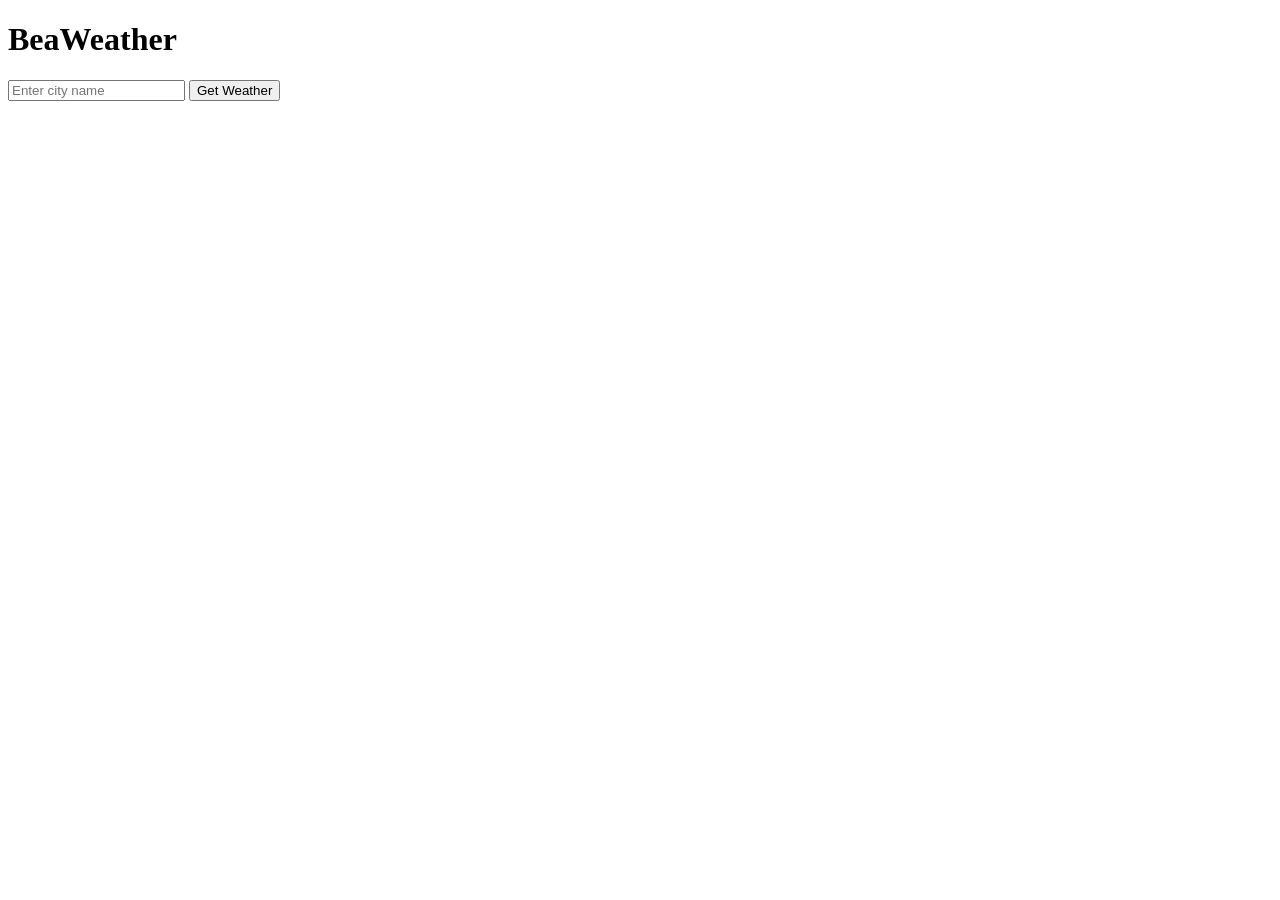
==== weather.html @ 58ba6c8d "Add initial weather.html for BeaWeather app" ====
<!DOCTYPE html>
<html lang="en">
<head>
  <meta charset="UTF-8">
  <title>BeaWeather App</title>
  <link rel="stylesheet" href="style.css">
</head>
<body class="chat">
  <h1>BeaWeather</h1>
  <div class="weather-container">
    <input type="text" id="cityInput" placeholder="Enter city name">
    <button onclick="getWeather()">Get Weather</button>
    <div id="weatherResult"></div>
  </div>
  <script src="script.js"></script>
</body>
</html>
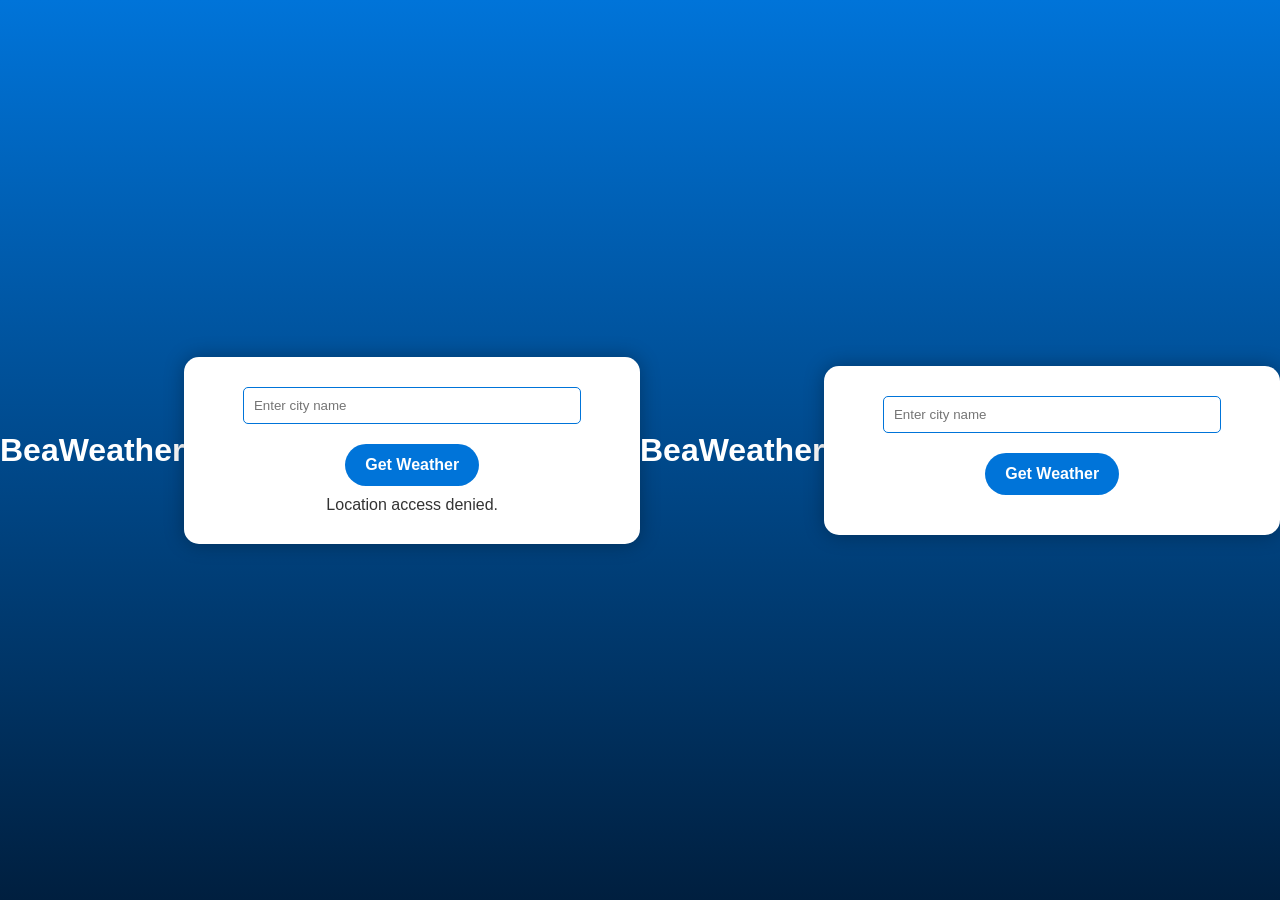
==== commit c8b99d6e: "Add basic structure for BeaWeather app" ====
--- a/weather.html
+++ b/weather.html
@@ -15,3 +15,25 @@
   <script src="script.js"></script>
 </body>
 </html>
+
+<!DOCTYPE html>
+<html lang="en">
+<head>
+  <meta charset="UTF-8">
+  <title>BeaWeather App</title>
+  <link rel="stylesheet" href="style.css">
+</head>
+<body class="chat">
+  <h1>BeaWeather</h1>
+  <div class="weather-container">
+    <input type="text" id="cityInput" placeholder="Enter city name">
+    <button onclick="getWeather()">Get Weather</button>
+    <div id="weatherResult"></div>
+  </div>
+  <script src="script.js"></script>
+  <script>
+    // Auto-load local weather on page open
+    window.onload = getLocalWeather;
+  </script>
+</body>
+</html>
--- a/style.css
+++ b/style.css
@@ -0,0 +1,129 @@
+/* ===========================
+   General Page Styling
+   =========================== */
+body {
+  font-family: Arial, sans-serif;
+  margin: 0;
+  padding: 0;
+  background: linear-gradient(to bottom, #0074D9, #001f3f);
+  color: white;
+  text-align: center;
+  min-height: 100vh;
+  display: flex;
+  justify-content: center;
+  align-items: center;
+}
+
+/* ===========================
+   Splash Screen (Sun Animation)
+   =========================== */
+.sun {
+  width: 100px;
+  height: 100px;
+  background: yellow;
+  border-radius: 50%;
+  margin: 20px auto;
+  animation: spin 10s linear infinite;
+}
+
+@keyframes spin {
+  from { transform: rotate(0deg); }
+  to { transform: rotate(360deg); }
+}
+
+/* ===========================
+   Buttons (Instagram Inspired)
+   =========================== */
+button {
+  background: #0074D9;
+  color: white;
+  padding: 12px 20px;
+  border: none;
+  border-radius: 25px;
+  cursor: pointer;
+  margin: 10px;
+  font-size: 16px;
+  font-weight: bold;
+}
+
+button:hover {
+  background: #005bb5;
+}
+
+/* ===========================
+   Forms (Login/Register)
+   =========================== */
+.form-box {
+  background: white;
+  color: #333;
+  padding: 20px;
+  border-radius: 15px;
+  width: 300px;
+  margin-top: 20px;
+  box-shadow: 0 0 20px rgba(0,0,0,0.3);
+}
+
+.form-box input {
+  width: 90%;
+  padding: 10px;
+  margin: 10px 0;
+  border: 1px solid #0074D9;
+  border-radius: 5px;
+}
+
+/* ===========================
+   Founder Page
+   =========================== */
+.founder-container {
+  background: white;
+  color: #333;
+  padding: 30px;
+  border-radius: 15px;
+  box-shadow: 0 0 20px rgba(0,0,0,0.3);
+  text-align: center;
+  width: 80%;
+  max-width: 500px;
+}
+
+.founder-photo {
+  width: 200px;
+  height: auto;
+  border-radius: 10px;
+  margin-bottom: 20px;
+}
+
+/* ===========================
+   Agreement Page
+   =========================== */
+.agreement-container {
+  background: white;
+  color: #333;
+  padding: 30px;
+  border-radius: 15px;
+  box-shadow: 0 0 20px rgba(0,0,0,0.3);
+  text-align: center;
+  width: 80%;
+  max-width: 500px;
+}
+
+/* ===========================
+   Weather Page
+   =========================== */
+.weather-container {
+  background: white;
+  color: #333;
+  padding: 30px;
+  border-radius: 15px;
+  box-shadow: 0 0 20px rgba(0,0,0,0.3);
+  text-align: center;
+  width: 80%;
+  max-width: 500px;
+}
+
+.weather-container input {
+  padding: 10px;
+  width: 80%;
+  margin-bottom: 10px;
+  border-radius: 5px;
+  border: 1px solid #0074D9;
+}
--- a/style.css
+++ b/style.css
@@ -0,0 +1,129 @@
+/* ===========================
+   General Page Styling
+   =========================== */
+body {
+  font-family: Arial, sans-serif;
+  margin: 0;
+  padding: 0;
+  background: linear-gradient(to bottom, #0074D9, #001f3f);
+  color: white;
+  text-align: center;
+  min-height: 100vh;
+  display: flex;
+  justify-content: center;
+  align-items: center;
+}
+
+/* ===========================
+   Splash Screen (Sun Animation)
+   =========================== */
+.sun {
+  width: 100px;
+  height: 100px;
+  background: yellow;
+  border-radius: 50%;
+  margin: 20px auto;
+  animation: spin 10s linear infinite;
+}
+
+@keyframes spin {
+  from { transform: rotate(0deg); }
+  to { transform: rotate(360deg); }
+}
+
+/* ===========================
+   Buttons (Instagram Inspired)
+   =========================== */
+button {
+  background: #0074D9;
+  color: white;
+  padding: 12px 20px;
+  border: none;
+  border-radius: 25px;
+  cursor: pointer;
+  margin: 10px;
+  font-size: 16px;
+  font-weight: bold;
+}
+
+button:hover {
+  background: #005bb5;
+}
+
+/* ===========================
+   Forms (Login/Register)
+   =========================== */
+.form-box {
+  background: white;
+  color: #333;
+  padding: 20px;
+  border-radius: 15px;
+  width: 300px;
+  margin-top: 20px;
+  box-shadow: 0 0 20px rgba(0,0,0,0.3);
+}
+
+.form-box input {
+  width: 90%;
+  padding: 10px;
+  margin: 10px 0;
+  border: 1px solid #0074D9;
+  border-radius: 5px;
+}
+
+/* ===========================
+   Founder Page
+   =========================== */
+.founder-container {
+  background: white;
+  color: #333;
+  padding: 30px;
+  border-radius: 15px;
+  box-shadow: 0 0 20px rgba(0,0,0,0.3);
+  text-align: center;
+  width: 80%;
+  max-width: 500px;
+}
+
+.founder-photo {
+  width: 200px;
+  height: auto;
+  border-radius: 10px;
+  margin-bottom: 20px;
+}
+
+/* ===========================
+   Agreement Page
+   =========================== */
+.agreement-container {
+  background: white;
+  color: #333;
+  padding: 30px;
+  border-radius: 15px;
+  box-shadow: 0 0 20px rgba(0,0,0,0.3);
+  text-align: center;
+  width: 80%;
+  max-width: 500px;
+}
+
+/* ===========================
+   Weather Page
+   =========================== */
+.weather-container {
+  background: white;
+  color: #333;
+  padding: 30px;
+  border-radius: 15px;
+  box-shadow: 0 0 20px rgba(0,0,0,0.3);
+  text-align: center;
+  width: 80%;
+  max-width: 500px;
+}
+
+.weather-container input {
+  padding: 10px;
+  width: 80%;
+  margin-bottom: 10px;
+  border-radius: 5px;
+  border: 1px solid #0074D9;
+}
